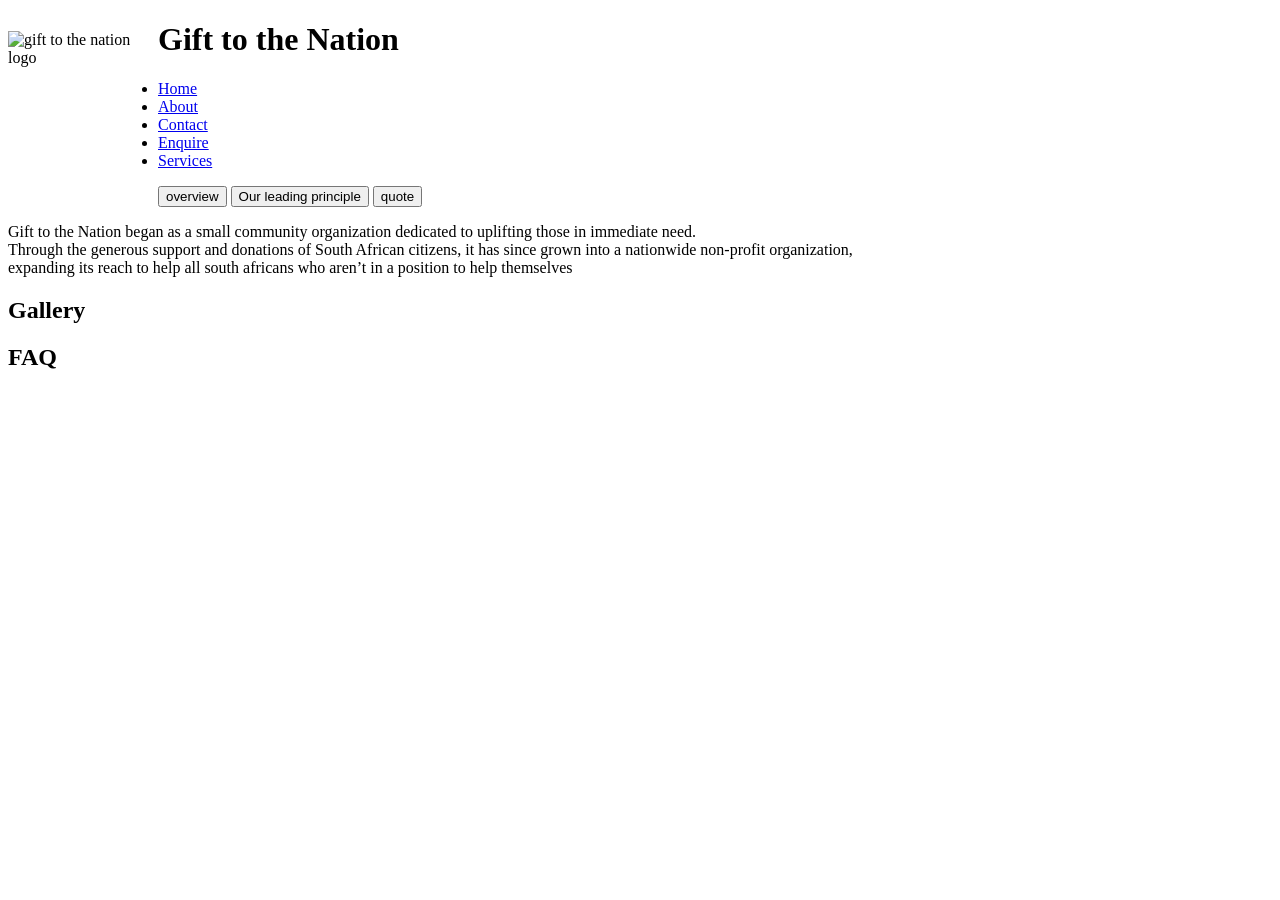
==== about.html @ 5a3974dc "Add files via upload" ====
<!DOCTYPE html>
<html lang="en">
<head>
    <meta charset="UTF-8">
    <meta name="viewport" content="width=device-width, initial-scale=1.0">
     <link rel="stylesheet" href="css/styles.css">

     <link rel="stylesheet" href="css/extras.css">

   <title>About Us | Gift to the Nation</title>
<meta name="description" content="Learn how Gift to the Nation grew from a small community group into a nationwide non-profit.">
        
</head>
<body class="about-page">
   
        <header>
                 <img src="images/giftToTheNationLogo.png" alt = "gift to the nation logo"width="150" height="150" style="display:block; float:left; margin:10px auto;">
<h1>Gift to 
the Nation</h1>
             <nav>
            <ul>
                 <li><a href="index.html">Home</a></li> 
                <li><a href="about.html">About</a></li>
                <li><a href="contact.html">Contact</a></li>
                <li><a href="enquire.html">Enquire</a></li>
                <li><a href="services.html">Services</a></li>
            </ul>
            </nav>
        </header>
       <main class="panel-wrap">
  <section class="panel" id="aboutTabs">
    <div role="tablist">
      <button role="tab" id="tab-overview" aria-controls="panel-overview" aria-selected="true">overview</button>
      <button role="tab" id="tab-leading-principle" aria-controls="panel-leading-principle" aria-selected="false" tabindex="-1">Our leading principle</button>
      <button role="tab" id="tab-quote" aria-controls="panel-quote" aria-selected="false" tabindex="-1">quote</button>
    </div>
    <div role="tabpanel" id="panel-overview" aria-labelledby="tab-overview"> <p>Gift to the Nation began as a small community organization dedicated to uplifting those in immediate need.<br> Through the generous support and donations of South African citizens, it has since grown into a nationwide non-profit organization,<br> expanding its reach to help all south africans who aren’t in a position to help themselves</p>
</div>
    <div role="tabpanel" id="panel-leading-principle" aria-labelledby="tab-leading-principle" hidden><p>the smallest decisions made today, can brighten a country’s tomorow.</p></div>
    <div role="tabpanel" id="panel-quote" aria-labelledby="tab-quote" hidden><p>we make a living by what we get, but we make life by what we give
-winston churchill.</p></div>
  </section>
  <section class="panel"><h2>Gallery</h2><div id="gallery" class="gallery"></div></section>
  <section class="panel"><h2>FAQ</h2><div id="faqList"></div></section>

            



</main>
                  <script src="js/myscript.js"></script>


</body>

</html>
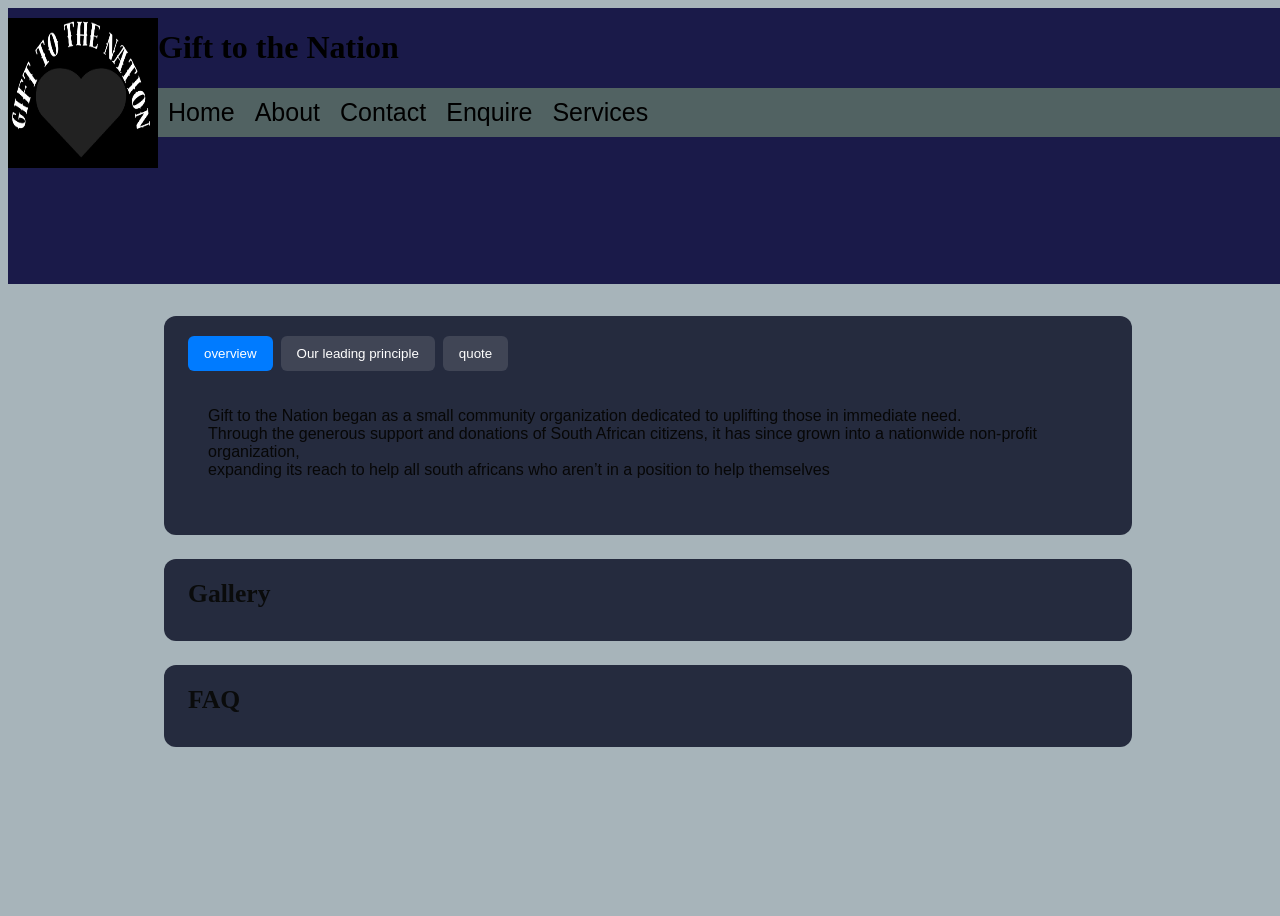
==== commit 49d58684: "Fix HTML structure and update image source" ====
--- a/about.html
+++ b/about.html
@@ -3,9 +3,9 @@
 <head>
     <meta charset="UTF-8">
     <meta name="viewport" content="width=device-width, initial-scale=1.0">
-     <link rel="stylesheet" href="css/styles.css">
+     <link rel="stylesheet" href="styles.css">
 
-     <link rel="stylesheet" href="css/extras.css">
+     <link rel="stylesheet" href="extras.css">
 
    <title>About Us | Gift to the Nation</title>
 <meta name="description" content="Learn how Gift to the Nation grew from a small community group into a nationwide non-profit.">
@@ -14,7 +14,7 @@
 <body class="about-page">
    
         <header>
-                 <img src="images/giftToTheNationLogo.png" alt = "gift to the nation logo"width="150" height="150" style="display:block; float:left; margin:10px auto;">
+                 <img src="giftToTheNationLogo.png" alt = "gift to the nation logo"width="150" height="150" style="display:block; float:left; margin:10px auto;">
 <h1>Gift to 
 the Nation</h1>
              <nav>
@@ -53,4 +53,4 @@
 
 </body>
 
-</html>+</html>
--- a/styles.css
+++ b/styles.css
@@ -0,0 +1,301 @@
+ 
+      
+  header{
+  /*general background color for header*/
+background-color: rgb(104, 104, 128);
+
+}p/*genral styling for paragraph 1 on all pages*/
+{font-family: Arial, Helvetica, sans-serif;
+  font-size: 100%
+  font-size=100px;;
+  color: rgb(7, 7, 7);
+  padding:20px;
+}p2{
+  font-family:fantasy;
+  font-size: 100%;
+  float:inline-end;
+  color:white
+}
+
+h2{/*general styling for heading2 on all pages*/
+color: rgb(10, 11, 11);
+font-family: 'Courier New', Courier, monospace;
+font-size: 40px;
+padding:20px;
+font-size: 380%;
+ font-family:Cambria, Cochin, Georgia, Times, 'Times New Roman', serif ;
+ 
+}
+h3{/*general styling for heading 3 on all pages*/
+  font-family: Arial, Helvetica, sans-serif;
+  font-size: 300%}
+nav{
+    background-color: rgb(81, 98, 98);
+}
+nav ul li a{
+color:black;
+text-decoration: none;
+padding:10px;
+display:block;
+ float:inline-end;
+   font-family:'Gill Sans', 'Gill Sans MT', Calibri, 'Trebuchet MS', sans-serif;
+            font-size: 25px;        
+
+}
+nav ul{
+display:flex;
+list-style-type:none;
+
+ list-style-type:none;
+margin:0;
+            padding:0%;
+}
+nav ul li a:hover{
+background-color:rgb(134, 126, 126) ;
+border-radius: 20%;
+border: 1px solid black;
+border-style: dotted;
+}
+h2{
+    padding: 20px;
+
+}
+.responsive-image{
+    height:auto;
+max-width: 100%;}
+
+        .index-page {/*general styling for index page*/
+            
+            background-image:url('../images/GTTNHero.jpeg');
+            background-position: center;
+            width: 100%;
+            height: 100vh;
+            background-size: cover;
+          background-repeat: no-repeat;
+            background-attachment:fixed;
+            
+         display: grid;
+  gap: var(--space);
+
+@media (min-width: 768px) {
+  .page {
+    grid-template-columns: 240px 1fr;
+  }
+}
+@media (min-width: 1200px) {
+  .page {
+    grid-template-columns: 280px 2fr 1fr;
+  }
+        }}
+
+        .contact-page {/*general styling for contact page*/
+            background-image:url('../images/CUhero.jpeg');
+            background-position: center;
+            width: 100%;
+            height: 100vh;
+   
+            background-size: cover;
+          background-repeat: no-repeat;
+            background-attachment:fixed;
+            
+ display: grid;
+  gap: var(--space);
+
+@media (min-width: 768px) {
+  .page {
+    grid-template-columns: 240px 1fr;
+  }
+}
+@media (min-width: 1200px) {
+  .page {
+    grid-template-columns: 280px 2fr 1fr;
+  }
+}
+}    
+        .services-page {/*general styling for services page*/
+            background-image:url('../images/SHero.jpeg');
+            background-position: center;
+            width: 100%;
+            height: 100vh;
+   
+            background-size: cover;
+          background-repeat: no-repeat;
+            background-attachment:fixed;
+             display: grid;
+  gap: var(--space);
+
+@media (min-width: 768px) {
+  .page {
+    grid-template-columns: 240px 1fr;
+  }
+}
+@media (min-width: 1200px) {
+  .page {
+    grid-template-columns: 280px 2fr 1fr;
+  }}
+        }
+        .enquire-page {/*general styling for enquire page*/
+            background-image:url('../images/EHero.jpeg');
+            background-position: center;
+            width: 100%;
+            height: 100vh;
+   
+            background-size: cover;
+          background-repeat: no-repeat;
+            background-attachment:fixed;
+        .form-group {
+      margin-bottom: 15px;
+      
+    }
+  body {
+  font-family: Arial, sans-serif;
+  background: #19192d;
+  display:grid;
+  justify-content: center;
+  align-items: center;
+  height: 100vh;
+  
+}
+/* Styling for the form container */
+.form-container {
+  
+  background: #2b3d57;
+  padding: 20px;
+  border-radius: 10px;
+  width: 500px;
+  box-shadow: 0 4px 8px rgba(0,0,0,0.1);
+  float: center;
+}
+
+h2 {
+  text-align: center;
+  margin-bottom: 30px;
+}
+
+label {
+  display: block;
+  float: center;
+  font-weight: bold;
+  margin: 10px 0 5px;
+}
+
+input, select, textarea, button {
+  width: 100%;
+  padding: 10px;
+  margin-bottom: 15px;
+  border: 1px solid #ccc;
+  border-radius: 4px;
+}
+
+button {
+  background: #007BFF;
+  color: white;
+  border:ridge;
+  cursor: pointer;
+}
+
+button:hover {
+  background: #0056b3;
+}
+
+#responseMessage {
+  text-align: center;
+  font-weight: bold;
+  color: rgb(26, 27, 35);
+}
+        }
+      
+    body {
+        background-image: url('images/volunteer.jpg');
+        background-position: center;
+        background-color:rgb(167, 180, 186);
+        background-repeat: no-repeat;
+        background-attachment: fixed;
+
+             display: grid;
+  gap: var(--space);
+
+@media (min-width: 768px) {
+  .page {
+    grid-template-columns: 240px 1fr;
+  }
+}
+@media (min-width: 1200px) {
+  .page {
+    grid-template-columns: 280px 2fr 1fr;
+  }}
+        }
+        .about-page {
+            background-image:url('../images/AUHero.jpeg');
+            background-position: center;
+            width: 100%;
+            height: 100vh;
+             
+            background-size: cover;
+          background-repeat: no-repeat;
+            background-attachment:fixed;
+             display: grid;
+  gap: var(--space);
+
+@media (min-width: 768px) {
+  .page {
+    grid-template-columns: 240px 1fr;
+  }
+}
+@media (min-width: 1200px) {
+  .page {
+    grid-template-columns: 280px 2fr 1fr;
+  }}
+        }
+
+
+
+
+ body {
+    font-size: 16px;
+    h1{
+        font-size: 2em;
+    }
+}
+
+/* Small devices (cellphones)*/
+@media only screen and (min-width: 600px) {
+    
+      header{
+  
+background-color: rgb(181, 181, 217);
+
+
+    }
+    
+}
+
+/* Medium devices (tablets) */
+@media only screen and (min-width: 768px) {
+     header{
+  
+background-color: rgb(113, 113, 147);
+
+
+    }
+}
+
+/* Large devices (laptops/pc) */
+@media only screen and (min-width: 992px) {
+    header{
+  
+background-color: rgb(54, 54, 91);
+
+
+    }
+}
+
+/* Extra large devices (≥1200px) */
+@media only screen and (min-width: 1200px) {
+   header{
+  
+background-color: rgb(26, 26, 73);
+
+
+    }
+}
--- a/extras.css
+++ b/extras.css
@@ -0,0 +1,64 @@
+nav ul li a { transition: color .2s, border-color .2s; }
+nav ul li a:hover, nav ul li a.active { color: #ffd166; border-bottom: 2px solid #ffd166; }
+
+.panel-wrap { clear: both; max-width: 1000px; margin: 2rem auto; padding: 0 1rem; font-family: Arial, sans-serif; color: #fff; }
+.panel { background: rgba(20, 25, 45, .88); border-radius: 12px; padding: 1.25rem 1.5rem; margin-bottom: 1.5rem; }
+.reveal { opacity: 0; transform: translateY(24px); transition: opacity .6s ease, transform .6s ease; }
+.reveal.visible { opacity: 1; transform: none; }
+
+.panel input, .panel select, .panel textarea { width: 100%; box-sizing: border-box; padding: 10px; border: 1px solid #ccc; border-radius: 4px; margin-bottom: 12px; font: inherit; }
+.panel label, .form-container label { display: block; font-weight: bold; margin: 10px 0 5px; color: #fff; }
+.button-link, .panel button[type="submit"] { display: inline-block; background: #007BFF; color: #fff; padding: 10px 16px; border: 0; border-radius: 4px; text-decoration: none; cursor: pointer; transition: background .2s, transform .2s; }
+.button-link:hover, .panel button[type="submit"]:hover { background: #0056b3; transform: translateY(-2px); }
+
+.accordion-trigger { width: 100%; text-align: left; background: rgba(255,255,255,.12); color: #fff; border: 0; padding: 10px 14px; border-radius: 6px; cursor: pointer; font-size: 1rem; }
+.accordion-trigger::after { content: '+'; float: right; transition: transform .3s; }
+.accordion-trigger[aria-expanded="true"]::after { transform: rotate(45deg); }
+.accordion-panel { max-height: 0; overflow: hidden; transition: max-height .35s ease; }
+.accordion-panel > * { padding: 0 14px; }
+.accordion-item { margin-bottom: 8px; }
+
+.service-controls { display: grid; grid-template-columns: repeat(auto-fit, minmax(180px, 1fr)); gap: 12px; }
+.card-grid { display: grid; grid-template-columns: repeat(auto-fit, minmax(260px, 1fr)); gap: 16px; margin-top: 1rem; }
+.card { background: rgba(255,255,255,.1); border-radius: 10px; padding: 1rem; animation: card-in .4s ease both; transition: transform .2s, box-shadow .2s; }
+.card:hover { transform: translateY(-4px); box-shadow: 0 6px 16px rgba(0,0,0,.35); }
+.card-price { color: #ffd166; font-weight: bold; }
+@keyframes card-in { from { opacity: 0; transform: translateY(12px); } to { opacity: 1; transform: none; } }
+
+[role="tablist"] { display: flex; gap: 8px; flex-wrap: wrap; margin-bottom: 1rem; }
+[role="tab"] { background: rgba(255,255,255,.12); color: #fff; border: 0; padding: 10px 16px; border-radius: 6px; cursor: pointer; transition: background .2s; }
+[role="tab"][aria-selected="true"] { background: #007BFF; }
+[role="tabpanel"] { animation: card-in .3s ease; }
+
+.gallery { display: grid; grid-template-columns: repeat(auto-fill, minmax(160px, 1fr)); gap: 10px; }
+.thumbnail { padding: 0; border: 0; background: none; cursor: zoom-in; overflow: hidden; border-radius: 8px; }
+.thumbnail img { width: 100%; height: 120px; object-fit: cover; display: block; transition: transform .3s; }
+.thumbnail:hover img { transform: scale(1.08); }
+.lightbox { position: fixed; inset: 0; z-index: 1000; background: rgba(0,0,0,.9); display: flex; flex-direction: column; align-items: center; justify-content: center; opacity: 0; visibility: hidden; transition: opacity .3s, visibility .3s; }
+.lightbox.open { opacity: 1; visibility: visible; }
+.lightbox img { max-width: 90vw; max-height: 75vh; border-radius: 6px; }
+.lightbox-caption { color: #fff; font-family: Arial, sans-serif; }
+.lightbox-button { position: absolute; background: none; border: 0; color: #fff; font-size: 3rem; cursor: pointer; padding: 0 1rem; }
+.lightbox-button.close { top: 1rem; right: 1rem; } .lightbox-button.prev { left: 1rem; } .lightbox-button.next { right: 1rem; }
+.lightbox-button.prev, .lightbox-button.next { top: 50%; transform: translateY(-50%); }
+
+.field-error { display: block; color: #ff9b9b; margin: -8px 0 12px; }
+input.invalid, select.invalid, textarea.invalid { border-color: #e5484d !important; }
+#responseMessage { color: #fff !important; text-align: left !important; }
+.submit-error { color: #ff9b9b; }
+#map { height: 320px; border-radius: 10px; margin-bottom: 1rem; }
+.email-body { white-space: pre-wrap; background: rgba(255,255,255,.1); padding: 10px; border-radius: 6px; }
+
+
+.panel-wrap { box-sizing: border-box; width: 100%; }
+.panel h2 { font-size: 1.6rem; padding: 0; margin: 0 0 .75rem; text-align: left; }
+.panel-wrap button, .lightbox button { width: auto; margin-bottom: 0; border: 0; }
+.panel-wrap .accordion-trigger { width: 100%; }
+.panel-wrap [role="tab"] { padding: 10px 16px; border-radius: 6px; }
+.panel-wrap .thumbnail { padding: 0; border-radius: 8px; background: none; }
+.lightbox .lightbox-button { padding: 0 1rem; border-radius: 0; background: none; }
+.panel-wrap .accordion-trigger:hover { background: rgba(255,255,255,.22); }
+.panel-wrap [role="tab"]:hover { background: rgba(255,255,255,.25); }
+.panel-wrap [role="tab"][aria-selected="true"], .panel-wrap [role="tab"][aria-selected="true"]:hover { background: #007BFF; }
+.panel-wrap .thumbnail:hover, .lightbox .lightbox-button:hover { background: none; }
+.panel-wrap button[type="submit"] { width: auto; margin-top: 8px; }
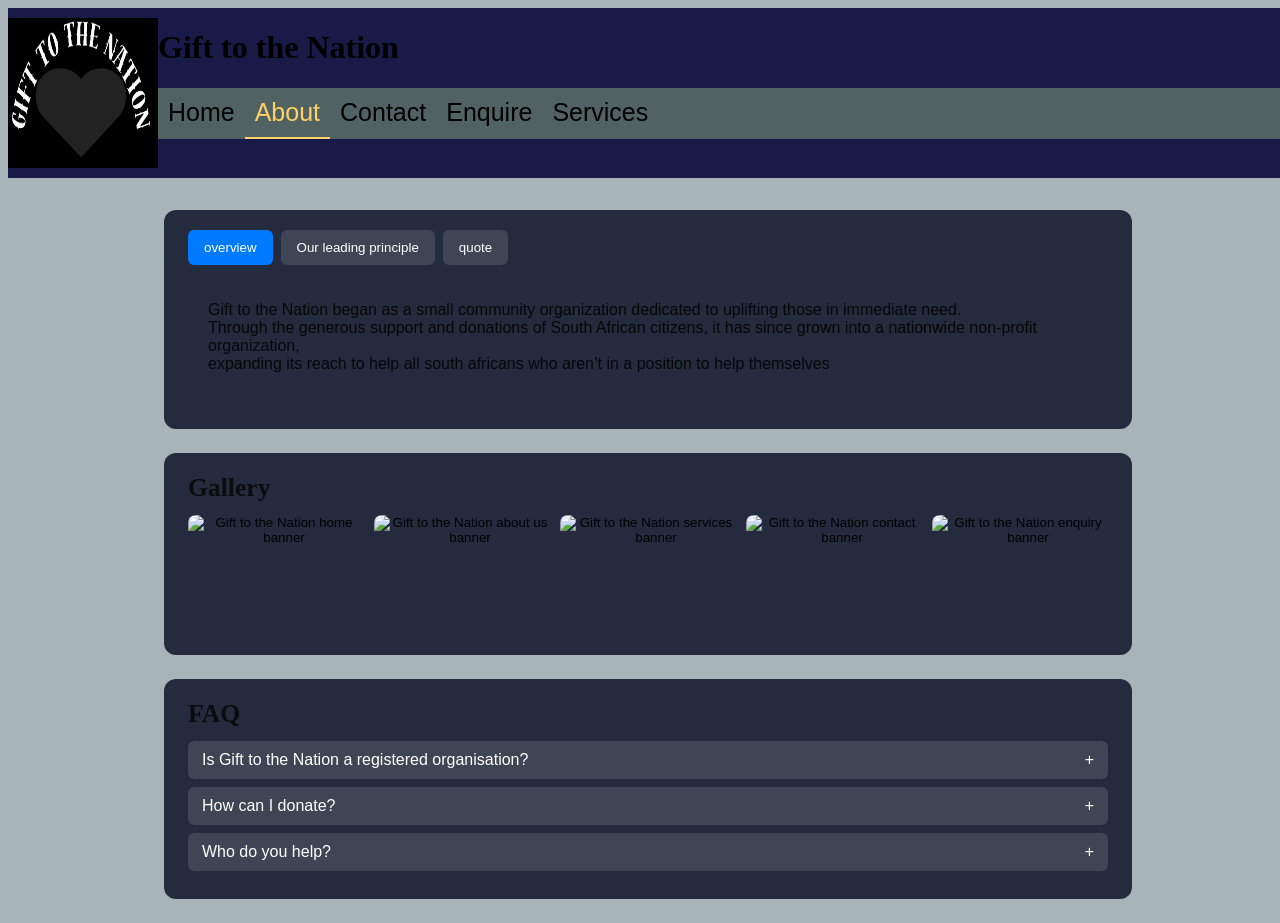
==== commit 857d43a7: "Fix HTML formatting and structure in about.html" ====
--- a/about.html
+++ b/about.html
@@ -48,7 +48,7 @@
 
 
 </main>
-                  <script src="js/myscript.js"></script>
+                  <script src="myscript.js"></script>
 
 
 </body>
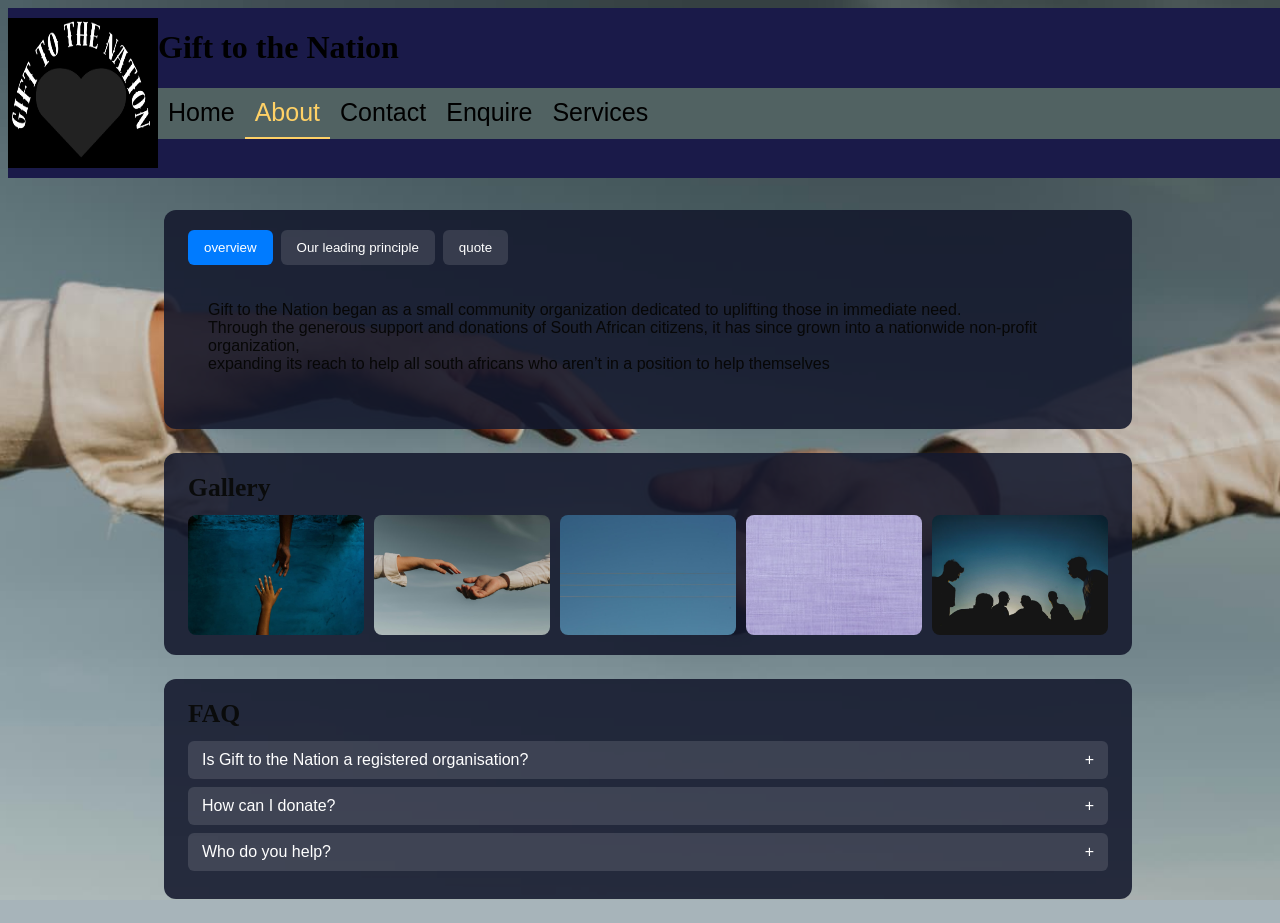
==== commit 1f1d2390: "Update about.html" ====
--- a/about.html
+++ b/about.html
@@ -3,9 +3,9 @@
 <head>
     <meta charset="UTF-8">
     <meta name="viewport" content="width=device-width, initial-scale=1.0">
-     <link rel="stylesheet" href="styles.css">
+     <link rel="stylesheet" href="../styles.css">
 
-     <link rel="stylesheet" href="extras.css">
+     <link rel="stylesheet" href="../extras.css">
 
    <title>About Us | Gift to the Nation</title>
 <meta name="description" content="Learn how Gift to the Nation grew from a small community group into a nationwide non-profit.">
--- a/styles.css
+++ b/styles.css
@@ -66,7 +66,7 @@
 
         .index-page {/*general styling for index page*/
             
-            background-image:url('../images/GTTNHero.jpeg');
+            background-image:url('../GTTNHero.jpeg');
             background-position: center;
             width: 100%;
             height: 100vh;
@@ -89,7 +89,7 @@
         }}
 
         .contact-page {/*general styling for contact page*/
-            background-image:url('../images/CUhero.jpeg');
+            background-image:url('../CUhero.jpeg');
             background-position: center;
             width: 100%;
             height: 100vh;
@@ -113,7 +113,7 @@
 }
 }    
         .services-page {/*general styling for services page*/
-            background-image:url('../images/SHero.jpeg');
+            background-image:url('../SHero.jpeg');
             background-position: center;
             width: 100%;
             height: 100vh;
@@ -135,7 +135,7 @@
   }}
         }
         .enquire-page {/*general styling for enquire page*/
-            background-image:url('../images/EHero.jpeg');
+            background-image:url('../EHero.jpeg');
             background-position: center;
             width: 100%;
             height: 100vh;
@@ -206,7 +206,7 @@
         }
       
     body {
-        background-image: url('images/volunteer.jpg');
+        background-image: url('../volunteer.jpg');
         background-position: center;
         background-color:rgb(167, 180, 186);
         background-repeat: no-repeat;
@@ -226,7 +226,7 @@
   }}
         }
         .about-page {
-            background-image:url('../images/AUHero.jpeg');
+            background-image:url('../AUHero.jpeg');
             background-position: center;
             width: 100%;
             height: 100vh;
